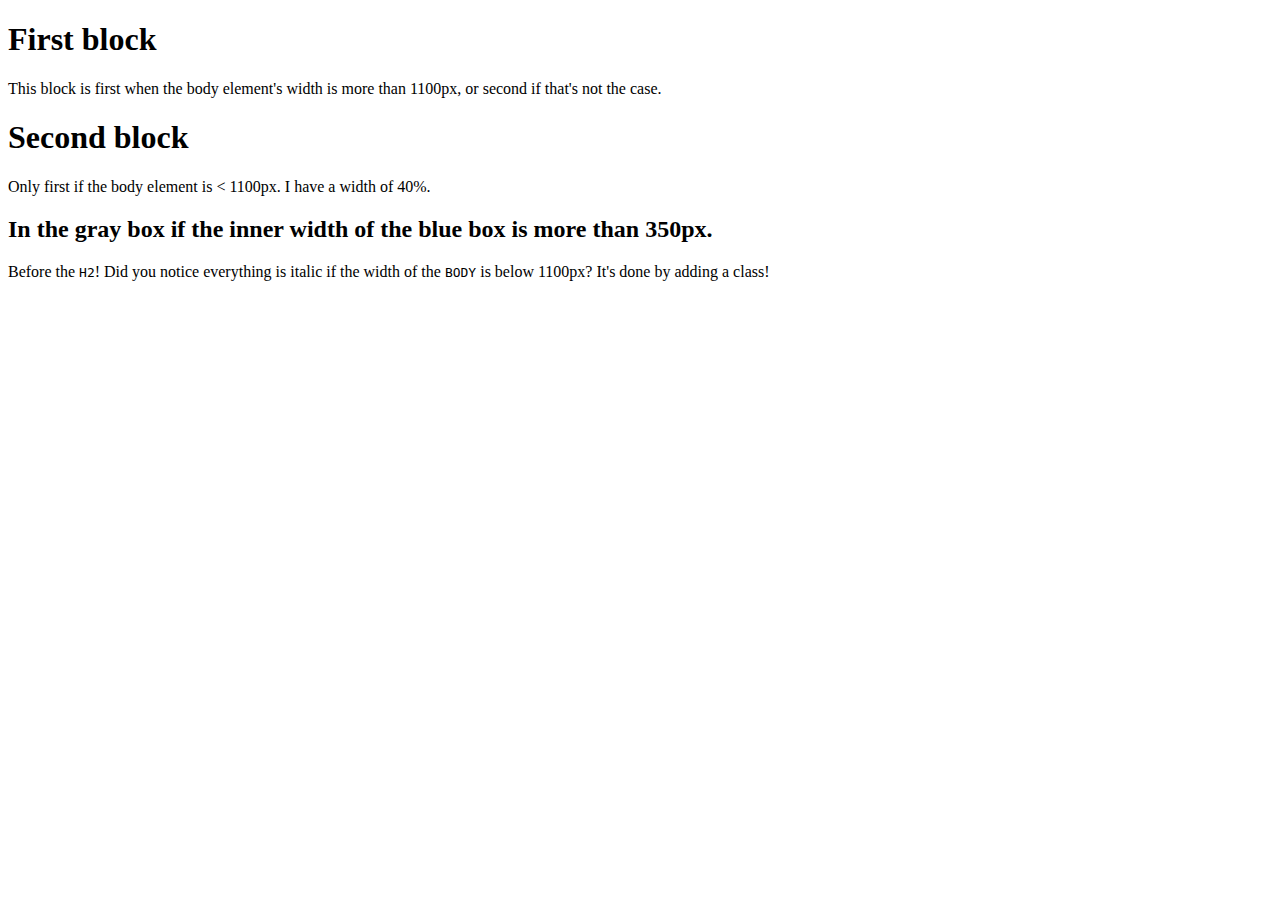
==== index.html @ 4015f75f "GH Pages for SizeWatcher" ====
<!DOCTYPE html>
<meta charset="UTF-8">
<title>SizeWatcher Demo</title>
<link href="https://raw.github.com/arjaneising/SizeWatcher/master/demo/screen.css" rel="stylesheet">
<div id="first">
  <h1>First block</h1>
  <p>This block is first when the body element's width is more than 1100px, or second if that's not the case.</p>
</div>
<div id="second">
  <h1>Second block</h1>
  <p>Only first if the body element is < 1100px. I have a width of 40%.</p>
  <div class="inner-one">
    <h2>In the gray box if the inner width of the blue box is more than 350px.</h2>
    <p>Before the <code>H2</code>! Did you notice everything is italic if the width of the <code>BODY</code> is below 1100px? It's done by adding a class!</p>
  </div>
</div>
<script src="https://raw.github.com/arjaneising/SizeWatcher/master/sizewatcher.js"></script>
<script src="https://raw.github.com/arjaneising/SizeWatcher/master/demo/demo.js"></script>
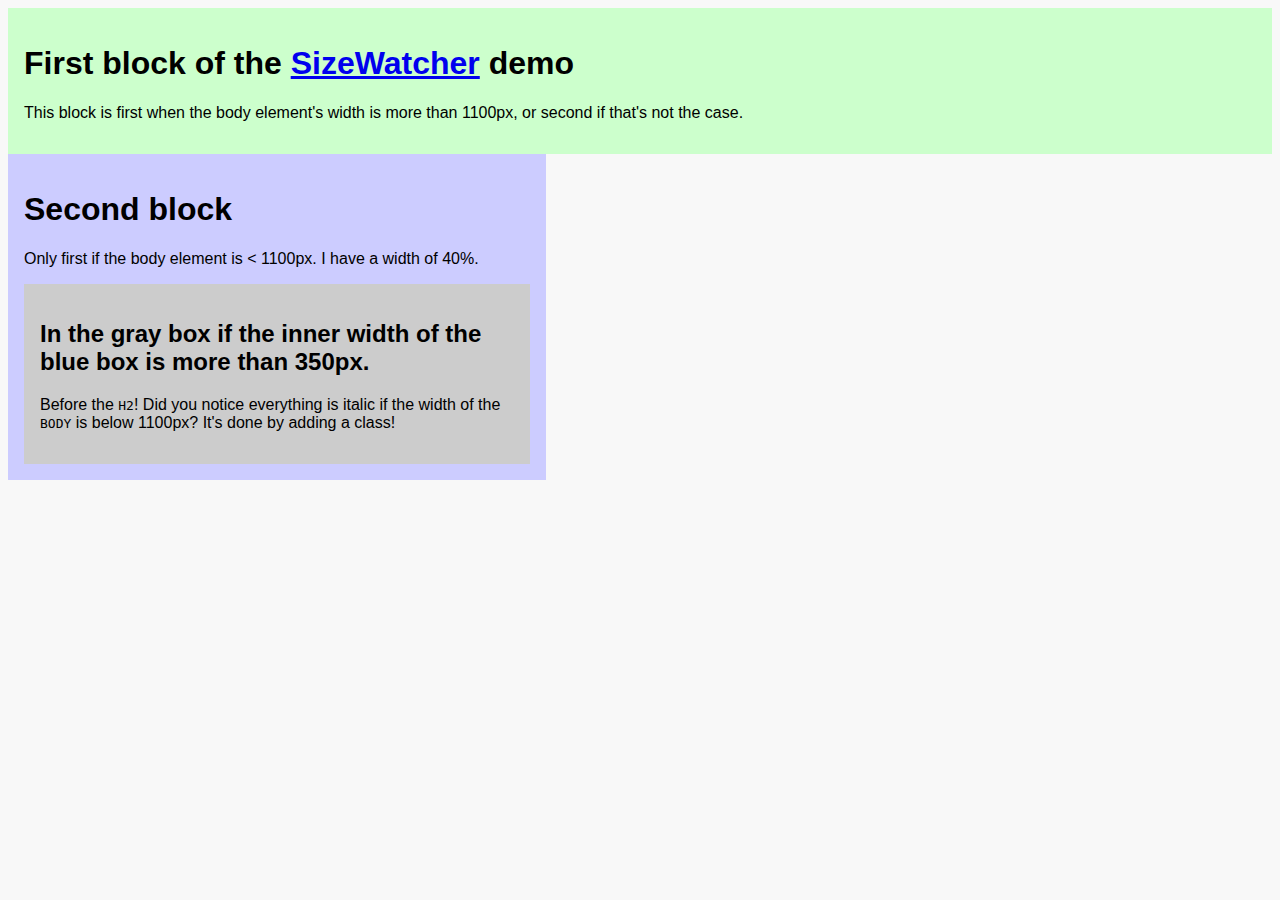
==== commit f06773d5: "Added link back to GH repo" ====
--- a/index.html
+++ b/index.html
@@ -1,9 +1,9 @@
 <!DOCTYPE html>
 <meta charset="UTF-8">
 <title>SizeWatcher Demo</title>
-<link href="https://raw.github.com/arjaneising/SizeWatcher/master/demo/screen.css" rel="stylesheet">
+<link href="demo/screen.css" rel="stylesheet" type="text/css">
 <div id="first">
-  <h1>First block</h1>
+  <h1>First block of the <a href="https://github.com/arjaneising/SizeWatcher">SizeWatcher</a> demo</h1>
   <p>This block is first when the body element's width is more than 1100px, or second if that's not the case.</p>
 </div>
 <div id="second">
@@ -15,4 +15,4 @@
   </div>
 </div>
 <script src="https://raw.github.com/arjaneising/SizeWatcher/master/sizewatcher.js"></script>
-<script src="https://raw.github.com/arjaneising/SizeWatcher/master/demo/demo.js"></script>+<script src="demo/demo.js"></script>--- a/demo/screen.css
+++ b/demo/screen.css
@@ -0,0 +1,18 @@
+body {
+  background: #f8f8f8;
+  font-family: Helvetica; }
+
+div {
+  padding: 1em; }
+
+#first {
+  background: #ccffcc; }
+
+#second {
+  background: #ccccff;
+  width: 40%; }
+  #second div {
+    background: #cccccc; }
+
+.condensed {
+  font-style: italic; }
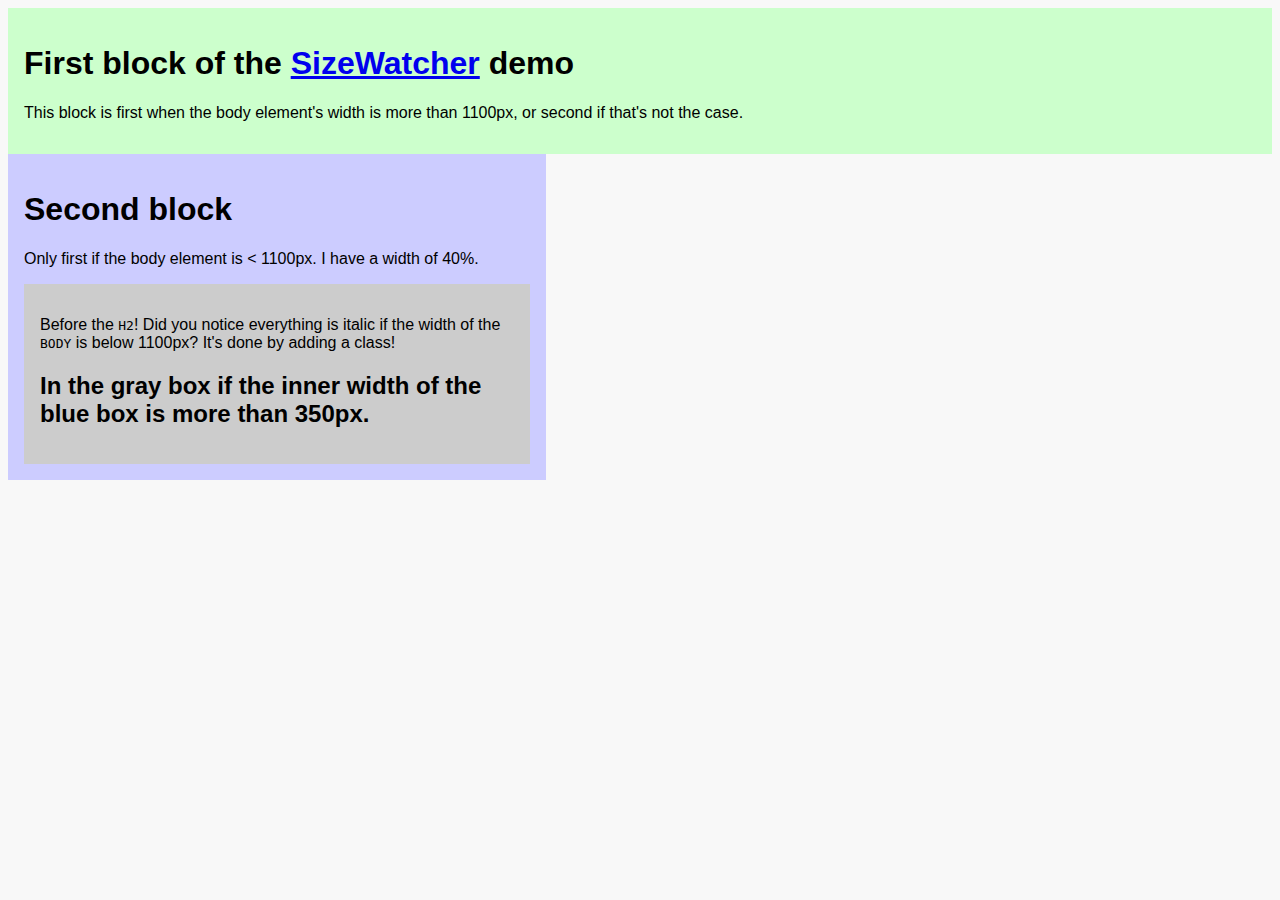
==== commit 6432d835: "Make demo work in Firefox" ====
--- a/index.html
+++ b/index.html
@@ -14,5 +14,5 @@
     <p>Before the <code>H2</code>! Did you notice everything is italic if the width of the <code>BODY</code> is below 1100px? It's done by adding a class!</p>
   </div>
 </div>
-<script src="https://raw.github.com/arjaneising/SizeWatcher/master/sizewatcher.js"></script>
+<script src="sizewatcher.js"></script>
 <script src="demo/demo.js"></script>